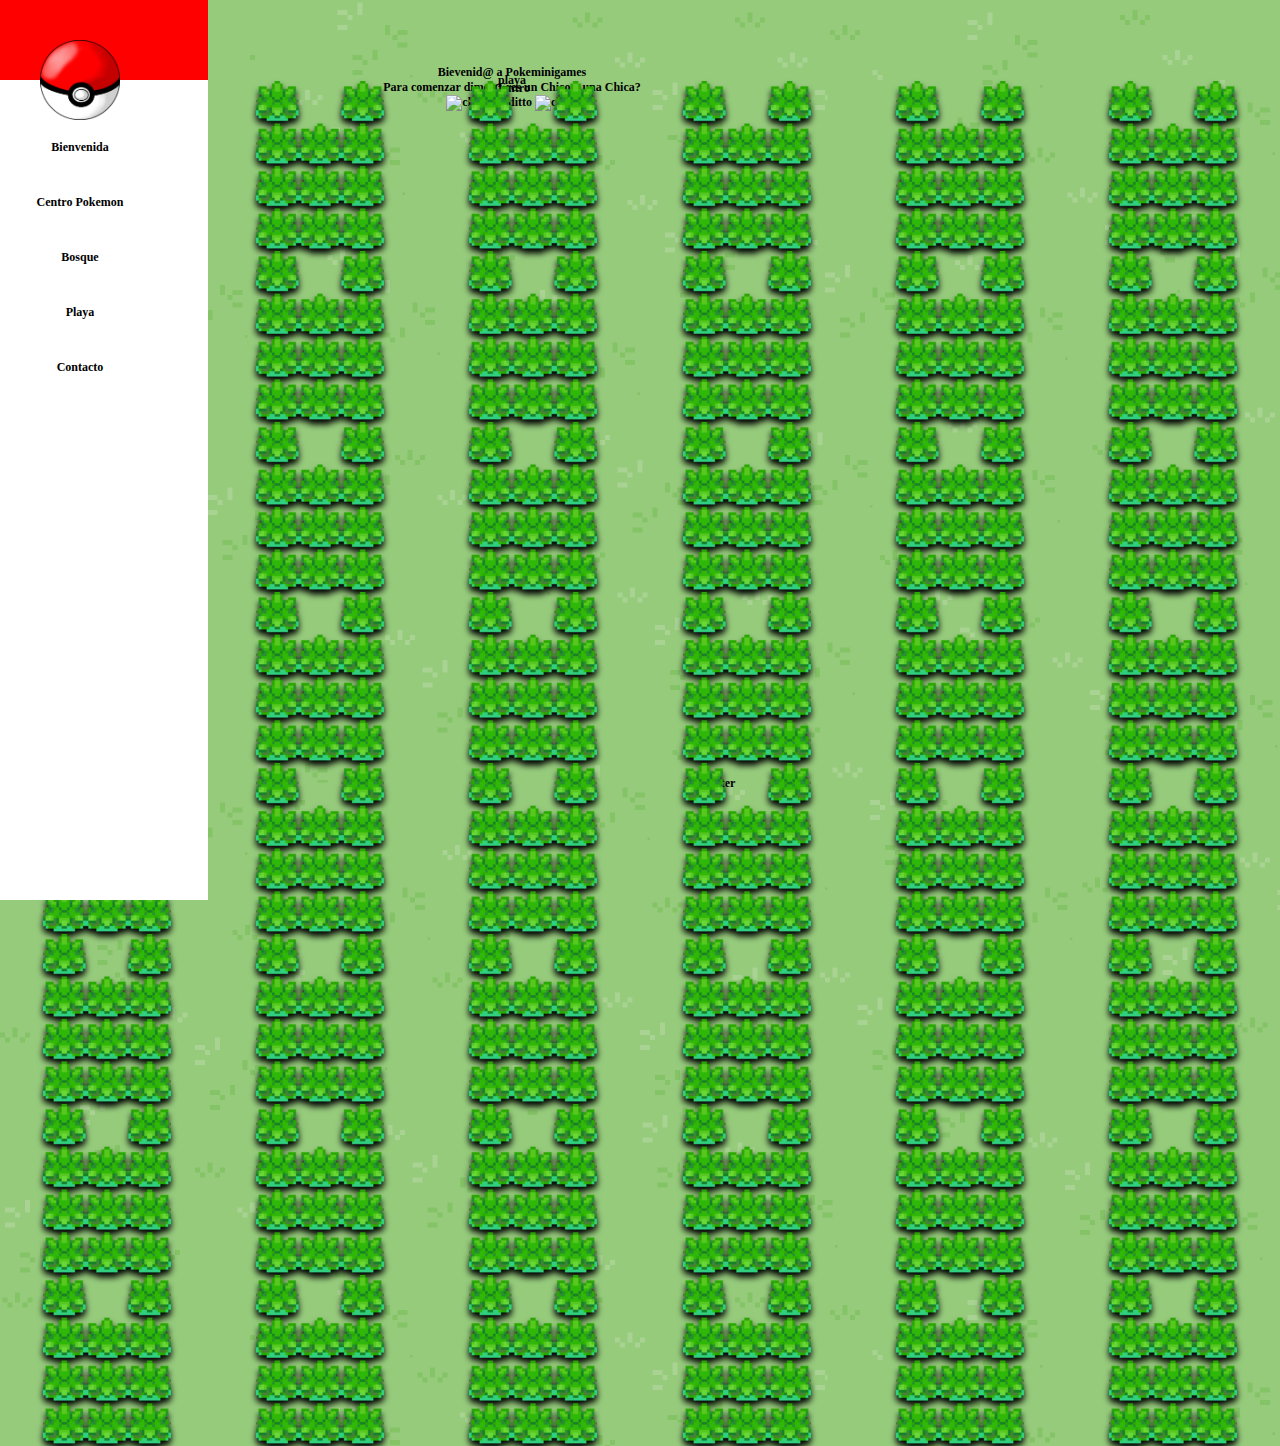
==== index.html @ 9d143e54 "primer avance" ====
<!DOCTYPE html>
<html lang="en">
<head>
    <meta charset="UTF-8">
    <meta name="viewport" content="width=device-width, initial-scale=1.0">
    <title>Document</title>
    <link rel="stylesheet" href="assets/css/styles.css">
</head>
<body>
    <div class="container">

        <nav >
            <img class="sombra" src="assets/imgs/pokeball.png" alt="" >
            <div class="pokeball">
                <button id="pokeball"><img src="assets/imgs/pokeball.png" alt="" ></button>
            </div>
            <div id="menu">
                <ul >
                    <li>Bienvenida</li>
                    <li>Centro Pokemon</li>
                    <li>Bosque</li>
                    <li>Playa</li>
                    <li>Contacto</li>
                </ul>
            </div>
        </nav>
        <main>
            <div class="prof">
                <div>

                    <img src="" alt="">
                    <p>Bievenid@ a Pokeminigames</p>
                    <p>Para comenzar dime ¿Eres un Chico o una Chica?</p>
                </div>
                <div>
                    <img src="" alt="chico">
                    <img src="" alt="ditto">
                    <img src="" alt="chica">
                </div>
            </div>
            <div class="pastos">

                <div class="pasto">
                    <img class="asda" src="assets/imgs/pasto.png" alt="">
                <img class="asda" src="assets/imgs/pasto.png" alt="">
                <img class="asda" src="assets/imgs/pasto.png" alt="">
                <img class="asda" src="assets/imgs/pasto.png" alt="">
                <img class="asda" src="assets/imgs/pasto.png" alt="">
                <img class="asda" src="assets/imgs/pasto.png" alt="">
                <img class="asda" src="assets/imgs/pasto.png" alt="">
                <img class="asda" src="assets/imgs/pasto.png" alt="">
                <img class="asda" src="assets/imgs/pasto.png" alt="">
                <img class="asda" src="assets/imgs/pasto.png" alt="">
                <img class="asda" src="assets/imgs/pasto.png" alt="">
                <img class="asda" src="assets/imgs/pasto.png" alt="">
                <img class="asda" src="assets/imgs/pasto.png" alt="">
                <img class="asda" src="assets/imgs/pasto.png" alt="">
                <img class="asda" src="assets/imgs/pasto.png" alt="">
                <img class="asda" src="assets/imgs/pasto.png" alt="">
                <img class="asda" src="assets/imgs/pasto.png" alt="">
                <img class="asda" src="assets/imgs/pasto.png" alt="">
                <img class="asda" src="assets/imgs/pasto.png" alt="">
                <img class="asda" src="assets/imgs/pasto.png" alt="">
                <img class="asda" src="assets/imgs/pasto.png" alt="">
                <img class="asda" src="assets/imgs/pasto.png" alt="">
                <img class="asda" src="assets/imgs/pasto.png" alt="">
                <img class="asda" src="assets/imgs/pasto.png" alt="">
                <img class="asda" src="assets/imgs/pasto.png" alt="">
                <img class="asda" src="assets/imgs/pasto.png" alt="">
                <img class="asda" src="assets/imgs/pasto.png" alt="">
                <img class="asda" src="assets/imgs/pasto.png" alt="">
                <img class="asda" src="assets/imgs/pasto.png" alt="">
                <img class="asda" src="assets/imgs/pasto.png" alt="">
                <img class="asda" src="assets/imgs/pasto.png" alt="">
                <img class="asda" src="assets/imgs/pasto.png" alt="">
                <img class="asda" src="assets/imgs/pasto.png" alt="">
                <img class="asda" src="assets/imgs/pasto.png" alt="">
                <img class="asda" src="assets/imgs/pasto.png" alt="">
                <img class="asda" src="assets/imgs/pasto.png" alt="">
                <img class="asda" src="assets/imgs/pasto.png" alt="">
                <img class="asda" src="assets/imgs/pasto.png" alt="">
                <img class="asda" src="assets/imgs/pasto.png" alt="">
                <img class="asda" src="assets/imgs/pasto.png" alt="">
                <img class="asda" src="assets/imgs/pasto.png" alt="">
                <img class="asda" src="assets/imgs/pasto.png" alt="">
                <img class="asda" src="assets/imgs/pasto.png" alt="">
                <img class="asda" src="assets/imgs/pasto.png" alt="">
                <img class="asda" src="assets/imgs/pasto.png" alt="">
                <img class="asda" src="assets/imgs/pasto.png" alt="">
                <img class="asda" src="assets/imgs/pasto.png" alt="">
                <img class="asda" src="assets/imgs/pasto.png" alt="">
            </div>
            <div class="pokemon">
                <img class="pikachu" src="assets/imgs/pikachu.png" alt="">
                <img src="" alt="">
                <img src="" alt="">
                <img src="" alt="">
            </div>
        </div>
        <div class="centro">
            <img src="" alt="">
            <img src="" alt="">
            <p>Centro</p>

        </div>
        <div class="playa">
            <p>playa</p>
        </div>
        </main>
        <footer>
            <p>footer</p>
        </footer>
    </div>
        <script >
            document.getElementById("pokeball").addEventListener("click", function () {
                var menu = document.getElementById("menu");
                if (menu.style.display === "none") {
                    menu.style.display = "block";
                } else {
                    menu.style.display = "none";
                }
            });
        </script>
</body>
</html>
---- assets/css/styles.css ----
*{
    margin: 0;
    padding: 0;
}
body{
    background: url(../imgs/pastofondo.png);
    background-size: cover;
    width: 100%;
    height: 100%;
    
}
.container {
    display: grid;
    height: 100vh;
    grid-template-columns: 1fr;
    grid-template-rows: 1fr 4fr 5.8fr 1fr 1fr 1fr;
    grid-template-areas:
        "nav"
        "prof"
        "pasto"
        "centro"
        "playa"
        "footer";
    font-weight: 800;
    font-size: 12px;
    text-align: center;
}
.pokeball{
    position: relative;
    display: flex;
    justify-content: center;
    align-items: start;
    z-index: 3;
    position: absolute;

}
.pokeball button{
    
    background: none;
    border: none;
}
.pokeball img{
    margin-top: 40px;
    width: 80px;

}

nav{
    display: flex;
    flex-direction: column;
    align-items: center;
    text-align: center;
    gap: 10px;
    grid-area: nav;
}
.sombra{
    margin-top: 40px;
    width: 80px;
    filter: drop-shadow(0px 10px 5px );
}
.sombra img{
    opacity: 0%;
}
#menu{
    position: absolute;
    width: 100%;
    background: linear-gradient(#ff0000 0%, #ff0000 80px, #ffff 10px, #ffff 100%);
    height: 100vh;
    z-index: 2;
    
}
    

nav ul{
    display: flex;
    flex-direction: column;
    align-items: center;
    margin-top: 120px;
    list-style: none;
    
}
nav ul li{
    margin:20px 0px ;
}
main{
    display: grid;
    margin-top: 50px;
    justify-content: center;
    align-items: center;
    position: absolute;
}
.prof{
    grid-area: prof;
    
}
.centro{
    grid-area: centro;
}
.playa{
    grid-area: playa;
}
.pokemon{
    position: absolute;
}
.pikachu{
    position: absolute;
    left: 180px;
    top: 250px;
    opacity: 0;
    width: 50px;
    z-index: 4;
    transition: transform .2s;

}
.pikachu:hover{
    opacity: 100%;
    transform: scale(2);
}
.pastos{
    
    grid-area: pasto;
    overflow-y: auto;
    
}
.pasto{
    display: grid;
    grid-template-columns: repeat(3, 1fr);
    justify-content: center;
    align-items: center;
    width: 100vw;
    z-index: 1;
    position: absolute;

}
.pasto img{
    width: 128px;
    filter:drop-shadow(0px 5px 3px) ;
}
.pasto img:hover{
    animation: shake 0.5s;
    animation-iteration-count: infinite;
}
@keyframes shake {
    0% { transform: translate(1px, 1px) rotate(0deg); }
    10% { transform: translate(-1px, -2px) rotate(-1deg); }
    20% { transform: translate(-3px, 0px) rotate(1deg); }
    30% { transform: translate(3px, 2px) rotate(0deg); }
    40% { transform: translate(1px, -1px) rotate(1deg); }
    50% { transform: translate(-1px, 2px) rotate(-1deg); }
    60% { transform: translate(-3px, 1px) rotate(0deg); }
    70% { transform: translate(3px, 1px) rotate(-1deg); }
    80% { transform: translate(-1px, -1px) rotate(1deg); }
    90% { transform: translate(1px, 2px) rotate(0deg); }
    100% { transform: translate(1px, -2px) rotate(-1deg); }
  }
footer{
    grid-area: footer;
}

@media  screen and (min-width: 567px){
    .container{
        display: grid;
        grid-template-columns: 0.5fr 1.5fr 1fr 1fr;
        grid-template-rows: 2fr 1fr 1fr 1fr 0.8fr;
        grid-template-areas: 
        "nav prof prof prof"
        "nav pasto pasto pasto"
        "nav centro centro centro"
        "nav playa playa playa"
        "nav footer footer footer"
        ;
    }

    .pokeball{
        position: relative;
        display: flex;
        justify-content: center;
        align-items: start;
        z-index: 3;
        position: absolute;
        grid-area: nav;
    }
    .pokeball button{
        
        background: none;
        border: none;
    }
    .pokeball img{
        margin-top: 40px;
        width: 80px;
    
    }
    
    nav{
        display: flex;
        flex-direction: column;
        align-items: center;
        text-align: center;
        gap: 10px;
    
    }
    .sombra{
        margin-top: 40px;
        width: 80px;
        filter: drop-shadow(0px 10px 5px );
    }
    .sombra img{
        opacity: 0%;
    }
    #menu{
        
        position: absolute;
        width: 100%;
        background: linear-gradient(#ff0000 0%, #ff0000 80px, #ffff 10px, #ffff 100%);
        height: 100vh;
        z-index: 2;
        width: 20vw;
        grid-area: nav;

    }
    
    
    main{
        
    }
    .pastos{
        
        display: flex;
        grid-area: pasto;
        width: 80vw;
        

    }
    .pasto{
        display: grid;
        grid-template-columns: repeat(6, 1fr);
        justify-items: center;
        align-content: center;
        gap: 0px;
        
    }




}
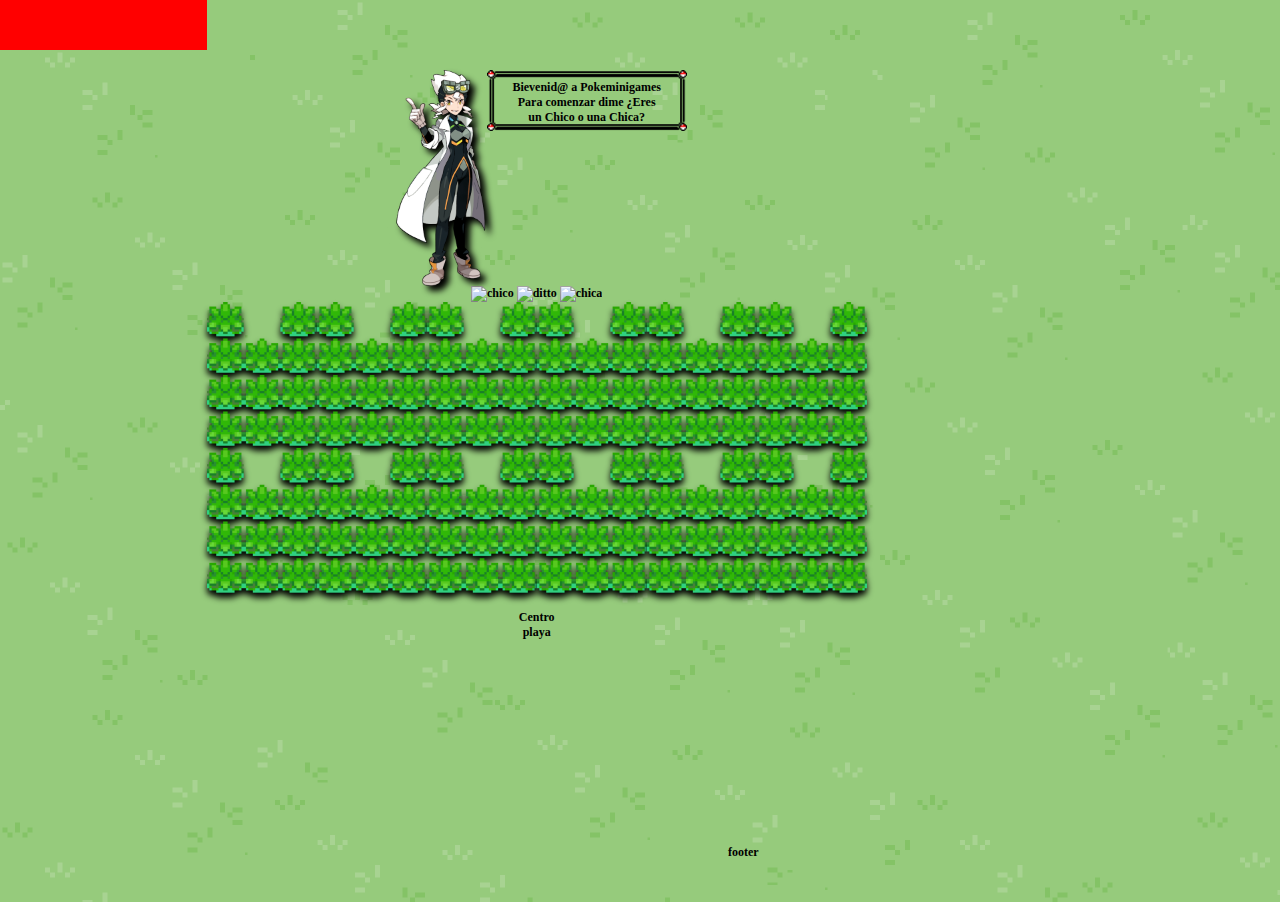
==== commit d3b664d5: "avance 13/09" ====
--- a/index.html
+++ b/index.html
@@ -10,9 +10,8 @@
     <div class="container">
 
         <nav >
-            <img class="sombra" src="assets/imgs/pokeball.png" alt="" >
             <div class="pokeball">
-                <button id="pokeball"><img src="assets/imgs/pokeball.png" alt="" ></button>
+                <button id="pokeball"></button>
             </div>
             <div id="menu">
                 <ul >
@@ -25,12 +24,14 @@
             </div>
         </nav>
         <main>
-            <div class="prof">
-                <div>
-
-                    <img src="" alt="">
-                    <p>Bievenid@ a Pokeminigames</p>
-                    <p>Para comenzar dime ¿Eres un Chico o una Chica?</p>
+            <div class="bienvenida">
+                <div class="prof">
+                    <img src="assets/imgs/profesor.png   " alt="">
+                    <div class="prof-text">
+                        <img src="assets/imgs/texto.png" alt="">
+                        <p>Bievenid@ a Pokeminigames
+                       Para comenzar dime ¿Eres un Chico o una Chica?</p>
+                    </div>
                 </div>
                 <div>
                     <img src="" alt="chico">
@@ -38,74 +39,37 @@
                     <img src="" alt="chica">
                 </div>
             </div>
-            <div class="pastos">
-
+            <div class="bosque">
                 <div class="pasto">
-                    <img class="asda" src="assets/imgs/pasto.png" alt="">
-                <img class="asda" src="assets/imgs/pasto.png" alt="">
-                <img class="asda" src="assets/imgs/pasto.png" alt="">
-                <img class="asda" src="assets/imgs/pasto.png" alt="">
-                <img class="asda" src="assets/imgs/pasto.png" alt="">
-                <img class="asda" src="assets/imgs/pasto.png" alt="">
-                <img class="asda" src="assets/imgs/pasto.png" alt="">
-                <img class="asda" src="assets/imgs/pasto.png" alt="">
-                <img class="asda" src="assets/imgs/pasto.png" alt="">
-                <img class="asda" src="assets/imgs/pasto.png" alt="">
-                <img class="asda" src="assets/imgs/pasto.png" alt="">
-                <img class="asda" src="assets/imgs/pasto.png" alt="">
-                <img class="asda" src="assets/imgs/pasto.png" alt="">
-                <img class="asda" src="assets/imgs/pasto.png" alt="">
-                <img class="asda" src="assets/imgs/pasto.png" alt="">
-                <img class="asda" src="assets/imgs/pasto.png" alt="">
-                <img class="asda" src="assets/imgs/pasto.png" alt="">
-                <img class="asda" src="assets/imgs/pasto.png" alt="">
-                <img class="asda" src="assets/imgs/pasto.png" alt="">
-                <img class="asda" src="assets/imgs/pasto.png" alt="">
-                <img class="asda" src="assets/imgs/pasto.png" alt="">
-                <img class="asda" src="assets/imgs/pasto.png" alt="">
-                <img class="asda" src="assets/imgs/pasto.png" alt="">
-                <img class="asda" src="assets/imgs/pasto.png" alt="">
-                <img class="asda" src="assets/imgs/pasto.png" alt="">
-                <img class="asda" src="assets/imgs/pasto.png" alt="">
-                <img class="asda" src="assets/imgs/pasto.png" alt="">
-                <img class="asda" src="assets/imgs/pasto.png" alt="">
-                <img class="asda" src="assets/imgs/pasto.png" alt="">
-                <img class="asda" src="assets/imgs/pasto.png" alt="">
-                <img class="asda" src="assets/imgs/pasto.png" alt="">
-                <img class="asda" src="assets/imgs/pasto.png" alt="">
-                <img class="asda" src="assets/imgs/pasto.png" alt="">
-                <img class="asda" src="assets/imgs/pasto.png" alt="">
-                <img class="asda" src="assets/imgs/pasto.png" alt="">
-                <img class="asda" src="assets/imgs/pasto.png" alt="">
-                <img class="asda" src="assets/imgs/pasto.png" alt="">
-                <img class="asda" src="assets/imgs/pasto.png" alt="">
-                <img class="asda" src="assets/imgs/pasto.png" alt="">
-                <img class="asda" src="assets/imgs/pasto.png" alt="">
-                <img class="asda" src="assets/imgs/pasto.png" alt="">
-                <img class="asda" src="assets/imgs/pasto.png" alt="">
-                <img class="asda" src="assets/imgs/pasto.png" alt="">
-                <img class="asda" src="assets/imgs/pasto.png" alt="">
-                <img class="asda" src="assets/imgs/pasto.png" alt="">
-                <img class="asda" src="assets/imgs/pasto.png" alt="">
-                <img class="asda" src="assets/imgs/pasto.png" alt="">
-                <img class="asda" src="assets/imgs/pasto.png" alt="">
+                    <img  src="assets/imgs/pasto.png" alt="">
+                    <img  src="assets/imgs/pasto.png" alt="">
+                    <img  src="assets/imgs/pasto.png" alt="">
+                    <img  src="assets/imgs/pasto.png" alt="">
+                    <img  src="assets/imgs/pasto.png" alt="">
+                    <img  src="assets/imgs/pasto.png" alt="">
+                    <img  src="assets/imgs/pasto.png" alt="">
+                    <img  src="assets/imgs/pasto.png" alt="">
+                    <img  src="assets/imgs/pasto.png" alt="">
+                    <img  src="assets/imgs/pasto.png" alt="">
+                    <img  src="assets/imgs/pasto.png" alt="">
+                    <img  src="assets/imgs/pasto.png" alt="">
             </div>
-            <div class="pokemon">
-                <img class="pikachu" src="assets/imgs/pikachu.png" alt="">
+                <div class="pokemon">
+                    <img class="pikachu" src="assets/imgs/pikachu.png" alt="">
+                    <img src="" alt="">
+                    <img src="" alt="">
+                    <img src="" alt="">
+                </div>
+            </div>
+            <div class="centro">
                 <img src="" alt="">
                 <img src="" alt="">
-                <img src="" alt="">
+                <p>Centro</p>
+
             </div>
-        </div>
-        <div class="centro">
-            <img src="" alt="">
-            <img src="" alt="">
-            <p>Centro</p>
-
-        </div>
-        <div class="playa">
-            <p>playa</p>
-        </div>
+            <div class="playa">
+                <p>playa</p>
+            </div>
         </main>
         <footer>
             <p>footer</p>
--- a/assets/css/styles.css
+++ b/assets/css/styles.css
@@ -13,31 +13,45 @@
     display: grid;
     height: 100vh;
     grid-template-columns: 1fr;
-    grid-template-rows: 1fr 4fr 5.8fr 1fr 1fr 1fr;
+    grid-template-rows: 1fr 3fr 1fr 1fr 1fr 1fr;
     grid-template-areas:
-        "nav"
-        "prof"
-        "pasto"
-        "centro"
-        "playa"
-        "footer";
+    "nav"
+    "prof"
+    "pasto"
+    "centro"
+    "playa"
+    "footer";
     font-weight: 800;
     font-size: 12px;
     text-align: center;
 }
+nav{
+    display: flex;
+    flex-direction: column;
+    align-items: center;
+    text-align: center;
+    gap: 10px;
+    grid-area: nav;
+    position: relative;
+}
 .pokeball{
     position: relative;
     display: flex;
     justify-content: center;
     align-items: start;
-    z-index: 3;
-    position: absolute;
+    z-index: 4;
+    background: #ff0000;
+    height: 50px;
+    width: 100%;
 
 }
 .pokeball button{
-    
-    background: none;
-    border: none;
+    position: absolute;
+    top: 10px;
+    height: 80px;
+    width: 80px;
+    border-radius: 50%;
+    border: solid 5px #000;
 }
 .pokeball img{
     margin-top: 40px;
@@ -45,29 +59,14 @@
 
 }
 
-nav{
-    display: flex;
-    flex-direction: column;
-    align-items: center;
-    text-align: center;
-    gap: 10px;
-    grid-area: nav;
-}
-.sombra{
-    margin-top: 40px;
-    width: 80px;
-    filter: drop-shadow(0px 10px 5px );
-}
-.sombra img{
-    opacity: 0%;
-}
+
 #menu{
     position: absolute;
     width: 100%;
-    background: linear-gradient(#ff0000 0%, #ff0000 80px, #ffff 10px, #ffff 100%);
+    background: #ffff;
     height: 100vh;
     z-index: 2;
-    
+    display: none;
 }
     
 
@@ -82,28 +81,62 @@
 nav ul li{
     margin:20px 0px ;
 }
+
 main{
-    display: grid;
-    margin-top: 50px;
-    justify-content: center;
-    align-items: center;
-    position: absolute;
+    display: flex;
+    flex-direction: column;
+    margin-top: 70px;
+    justify-content: center;
+    align-items: center;
+    position: relative;
+
+    
 }
 .prof{
+    display: flex;
+    flex-direction: row;
     grid-area: prof;
-    
+    position: relative;
+    z-index: 1;
+    width: 100%;
+}
+.prof img{
+    width: 100px;
+    filter: drop-shadow(5px 5px 3px);
+
+    
+}
+.prof-text {
+    width: 200px;
+    height: 61px;
+
+}
+.prof-text img{
+    width: 200px;
+    height: 61px;
+    filter: drop-shadow(0 0 0);
+}
+.prof-text p{
+    position: absolute;
+    width: 150px;
+    top: 10px;
+    left: 125px;
+    justify-content: center;
+    align-items: center;
 }
 .centro{
     grid-area: centro;
+    position: relative;
 }
 .playa{
     grid-area: playa;
+    position: relative;
 }
 .pokemon{
     position: absolute;
 }
 .pikachu{
-    position: absolute;
+    position: relative;
     left: 180px;
     top: 250px;
     opacity: 0;
@@ -116,24 +149,27 @@
     opacity: 100%;
     transform: scale(2);
 }
-.pastos{
-    
+.bosque{
+    display: block;
     grid-area: pasto;
-    overflow-y: auto;
-    
+    position: relative;
+    justify-content: center;
 }
 .pasto{
     display: grid;
-    grid-template-columns: repeat(3, 1fr);
-    justify-content: center;
-    align-items: center;
-    width: 100vw;
+    grid-template-columns: 1fr 1fr 1fr;
+    justify-items: center;
     z-index: 1;
-    position: absolute;
-
-}
+    position: relative;
+    left: 0;
+    
+
+
+}
+
+
 .pasto img{
-    width: 128px;
+    width: 110px;
     filter:drop-shadow(0px 5px 3px) ;
 }
 .pasto img:hover{
@@ -160,7 +196,7 @@
 @media  screen and (min-width: 567px){
     .container{
         display: grid;
-        grid-template-columns: 0.5fr 1.5fr 1fr 1fr;
+        grid-template-columns: 1fr 1.5fr 1fr 1fr;
         grid-template-rows: 2fr 1fr 1fr 1fr 0.8fr;
         grid-template-areas: 
         "nav prof prof prof"
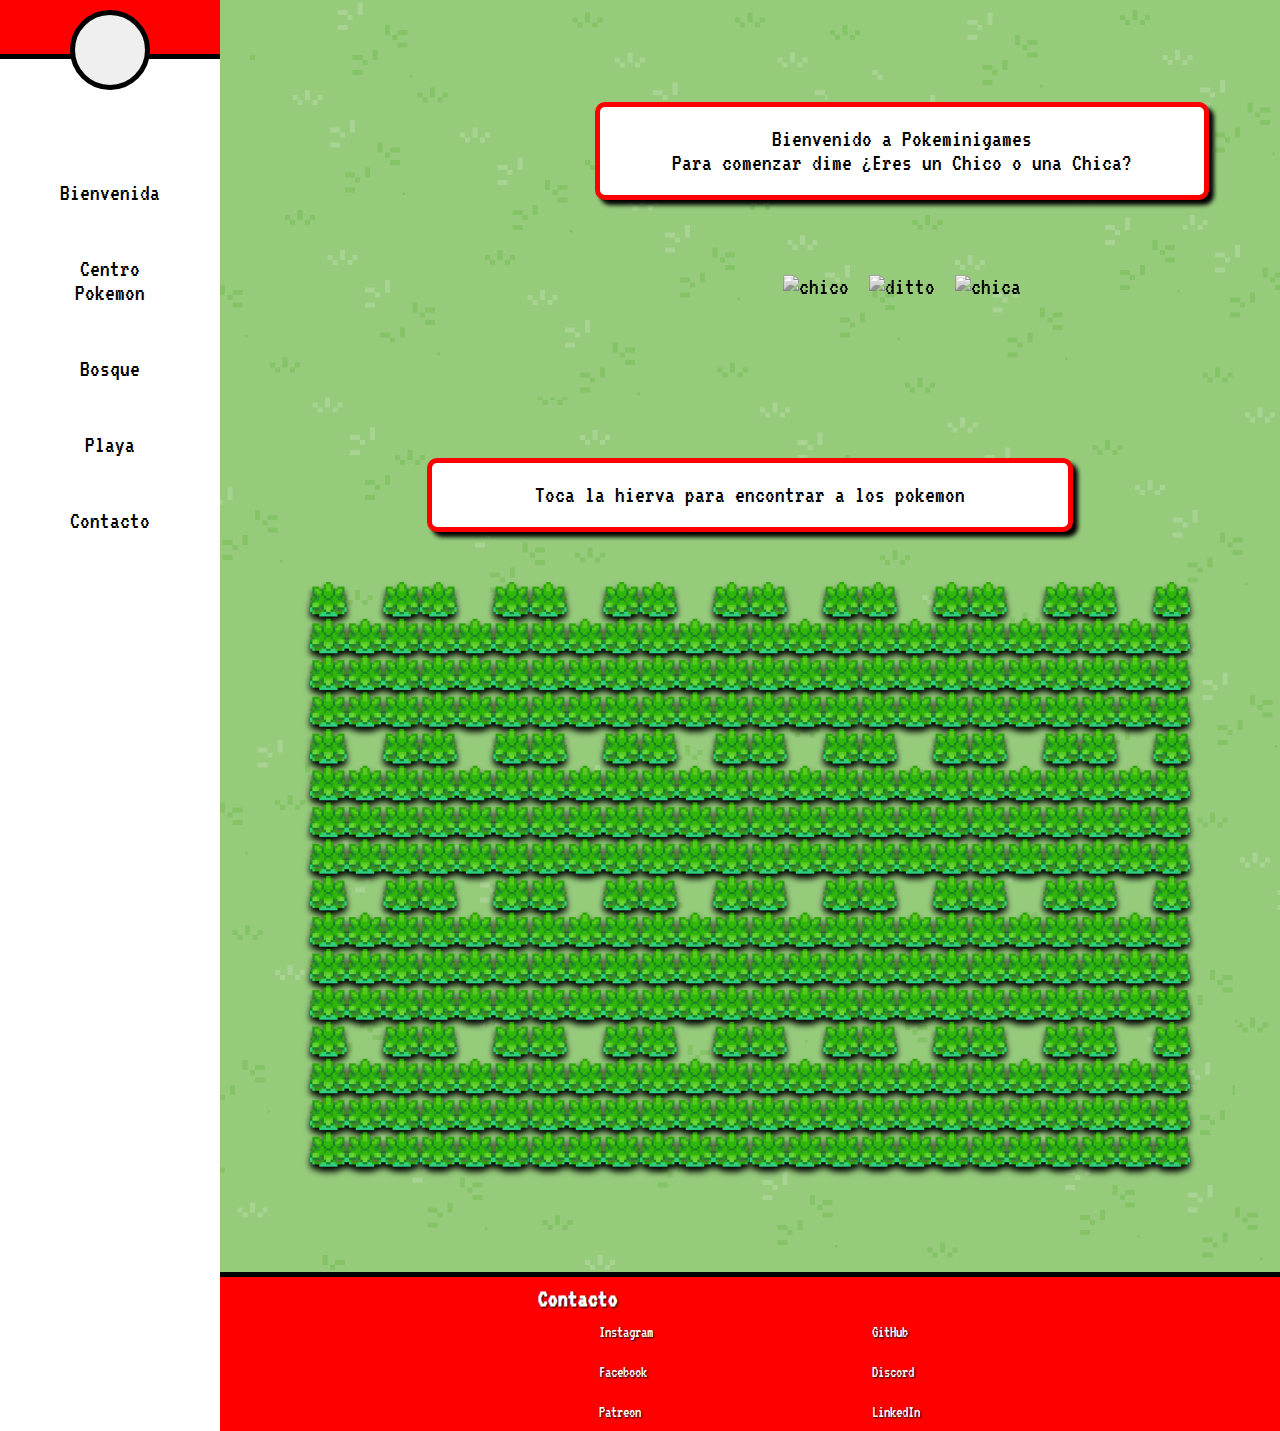
==== commit f69362ab: "adición 404" ====
--- a/index.html
+++ b/index.html
@@ -3,43 +3,84 @@
 <head>
     <meta charset="UTF-8">
     <meta name="viewport" content="width=device-width, initial-scale=1.0">
-    <title>Document</title>
+    <title>Pokeminigames</title>
     <link rel="stylesheet" href="assets/css/styles.css">
+    <link rel="preconnect" href="https://fonts.googleapis.com">
+    <link rel="preconnect" href="https://fonts.gstatic.com" crossorigin>
+    <link href="https://fonts.googleapis.com/css2?family=VT323&display=swap" rel="stylesheet">
 </head>
 <body>
     <div class="container">
-
-        <nav >
-            <div class="pokeball">
-                <button id="pokeball"></button>
-            </div>
-            <div id="menu">
-                <ul >
-                    <li>Bienvenida</li>
-                    <li>Centro Pokemon</li>
-                    <li>Bosque</li>
-                    <li>Playa</li>
-                    <li>Contacto</li>
+        <nav>
+            <div class="pokeball"></div>
+            <button class="button" id="pokeball"><p>Pulsame</p></button>
+            <div class="menu"  >
+                <ul class="ul" >
+                    <li class="li"><a href="#bienvenida">Bienvenida</a></li>
+                    <li class="li"><a target="_blank" href="404.html">Centro Pokemon</a></li>
+                    <li class="li"><a href="#bosque">Bosque</a></li>
+                    <li class="li"><a target="_blank" href="404.html">Playa</a></li>
+                    <li class="li"><a href="#contacto">Contacto</a></li>
                 </ul>
             </div>
         </nav>
-        <main>
-            <div class="bienvenida">
+        <main class="main">
+            <div class="bienvenida" id="bienvenida">
+                
                 <div class="prof">
-                    <img src="assets/imgs/profesor.png   " alt="">
+                    <img src="assets/imgs/profesor_Elm.png   " alt="">
+                </div>
+                <div class="pregunta">
                     <div class="prof-text">
-                        <img src="assets/imgs/texto.png" alt="">
-                        <p>Bievenid@ a Pokeminigames
-                       Para comenzar dime ¿Eres un Chico o una Chica?</p>
+                        <p>Bienvenido a Pokeminigames <br>
+                        Para comenzar dime ¿Eres un Chico o una Chica?</p>
+                        
+                    </div>
+                    <div class="genero">
+                    <img src="assets/imgs/Eco.png" alt="chico">
+                    <img src="assets/imgs/ditto.png" alt="ditto">
+                    <img src="assets/imgs/Lira.png" alt="chica">
                     </div>
                 </div>
-                <div>
-                    <img src="" alt="chico">
-                    <img src="" alt="ditto">
-                    <img src="" alt="chica">
+            </div>
+            <div class="bosque" id="bosque">
+                <div class="bosque-text">
+                    <p>Toca la hierva para encontrar a los pokemon <br>
+                    </p>
                 </div>
-            </div>
-            <div class="bosque">
+                <div class="pokemon">
+                    <div class="mediaq-view"></div>
+                    <div></div>
+                    <img class="pikachu" src="https://img.pokemondb.net/sprites/platinum/normal/pikachu.png" alt="Pikachu">
+                    <div class="mediaq-view"></div>
+                    <div class="mediaq-view"></div>
+                    <div class="mediaq-view"></div>
+                    <div class="mediaq-view"></div>
+                    <div class="mediaq-view"></div>
+                    <div class="mediaq-view"></div>
+                    <div></div>
+                    <div class="mediaq-view"></div>
+                    <div class="mediaq-view"></div>
+                    <img class="pikachu" src="https://img.pokemondb.net/sprites/platinum/normal/pidgeot.png"  alt="Pidgeot">
+                    <div class="mediaq-view"></div>
+                    <div></div>
+                    <div class="mediaq-view"></div>
+                    <div class="mediaq-view"></div>
+                    <img class="pikachu" src="https://img.pokemondb.net/sprites/heartgold-soulsilver/normal/bidoof-f.png" alt="Bidoof">
+                    <div></div>
+                    <div class="mediaq-view"></div>
+                    <div class="mediaq-view"></div>
+                    <div class="mediaq-view"></div>
+                    <div class="mediaq-view"></div>
+                    <img class="pikachu" src="https://img.pokemondb.net/sprites/heartgold-soulsilver/normal/piplup.png" alt="Piplup">
+                    <div></div>
+                    <div></div>
+                    <div></div>
+                    <div class="mediaq-view"></div>
+                    <div class="mediaq-view"></div>
+                    <img class="pikachu" src="https://img.pokemondb.net/sprites/heartgold-soulsilver/normal/gastly.png" alt="Gastly">
+                    <div class="mediaq-view"></div>
+                </div>
                 <div class="pasto">
                     <img  src="assets/imgs/pasto.png" alt="">
                     <img  src="assets/imgs/pasto.png" alt="">
@@ -53,15 +94,29 @@
                     <img  src="assets/imgs/pasto.png" alt="">
                     <img  src="assets/imgs/pasto.png" alt="">
                     <img  src="assets/imgs/pasto.png" alt="">
-            </div>
-                <div class="pokemon">
-                    <img class="pikachu" src="assets/imgs/pikachu.png" alt="">
-                    <img src="" alt="">
-                    <img src="" alt="">
-                    <img src="" alt="">
+                    <img  src="assets/imgs/pasto.png" alt="">
+                    <img  src="assets/imgs/pasto.png" alt="">
+                    <img  src="assets/imgs/pasto.png" alt="">
+                    <img  src="assets/imgs/pasto.png" alt="">
+                    <img  src="assets/imgs/pasto.png" alt="">
+                    <img  src="assets/imgs/pasto.png" alt="">
+                    <img  src="assets/imgs/pasto.png" alt="">
+                    <img  src="assets/imgs/pasto.png" alt="">
+                    <img  src="assets/imgs/pasto.png" alt="">
+                    <img  src="assets/imgs/pasto.png" alt="">
+                    <img  src="assets/imgs/pasto.png" alt="">
+                    <img  src="assets/imgs/pasto.png" alt="">
+                    <img  src="assets/imgs/pasto.png" alt="">
+                    <img  src="assets/imgs/pasto.png" alt="">
+                    <img  src="assets/imgs/pasto.png" alt="">
+                    <img  src="assets/imgs/pasto.png" alt="">
+                    <img  src="assets/imgs/pasto.png" alt="">
+                    <img  src="assets/imgs/pasto.png" alt="">
+                    <img  src="assets/imgs/pasto.png" alt="">
+                    <img  src="assets/imgs/pasto.png" alt="">
                 </div>
             </div>
-            <div class="centro">
+            <!-- <div class="centro">
                 <img src="" alt="">
                 <img src="" alt="">
                 <p>Centro</p>
@@ -69,21 +124,25 @@
             </div>
             <div class="playa">
                 <p>playa</p>
+            </div> -->
+        </main>
+        <footer id="contacto">
+            <div class="footer">
+
+                <h4>Contacto</h4>
+                <ul>
+                    <a target="_blank" href="404.html"><li><i class="fa-brands fa-instagram"></i> Instagram</li></a>
+                    <a target="_blank" href="404.html"><li><i class="fa-brands fa-facebook"></i> Facebook</li></a>
+                    <a target="_blank" href="404.html"><li><i class="fa-brands fa-patreon"></i> Patreon</li></a>
+                    <a target="_blank" href="https://github.com/Cheskalala"><li><i class="fa-brands fa-github-alt"></i></i> GitHub</li></a>
+                    <a target="_blank" href="404.html"><li><i class="fa-brands fa-discord"></i> Discord</li></a>
+                    <a target="_blank" href="404.html"><li><i class="fa-brands fa-linkedin"></i> LinkedIn</li></a>
+                </ul>
             </div>
-        </main>
-        <footer>
-            <p>footer</p>
+                
         </footer>
     </div>
-        <script >
-            document.getElementById("pokeball").addEventListener("click", function () {
-                var menu = document.getElementById("menu");
-                if (menu.style.display === "none") {
-                    menu.style.display = "block";
-                } else {
-                    menu.style.display = "none";
-                }
-            });
-        </script>
+    <script src="https://kit.fontawesome.com/f946763ad1.js" crossorigin="anonymous"></script>
+    <script src="assets/scritps/scripts.js"></script>
 </body>
 </html>--- a/assets/css/styles.css
+++ b/assets/css/styles.css
@@ -5,15 +5,13 @@
 body{
     background: url(../imgs/pastofondo.png);
     background-size: cover;
-    width: 100%;
-    height: 100%;
-    
+    font-family: 'VT323', monospace;
 }
 .container {
     display: grid;
     height: 100vh;
     grid-template-columns: 1fr;
-    grid-template-rows: 1fr 3fr 1fr 1fr 1fr 1fr;
+    grid-template-rows: 1fr 1fr 1fr 1fr 1fr 1fr;
     grid-template-areas:
     "nav"
     "prof"
@@ -21,150 +19,206 @@
     "centro"
     "playa"
     "footer";
-    font-weight: 800;
-    font-size: 12px;
-    text-align: center;
+    
+    font-size: 24px;
+}
+.container a{
+    text-decoration: none;
+    
+    
 }
 nav{
     display: flex;
     flex-direction: column;
     align-items: center;
     text-align: center;
-    gap: 10px;
     grid-area: nav;
-    position: relative;
+    width: 100%;
+    height: 100%;
+    
 }
 .pokeball{
     position: relative;
-    display: flex;
-    justify-content: center;
-    align-items: start;
-    z-index: 4;
     background: #ff0000;
-    height: 50px;
-    width: 100%;
-
-}
-.pokeball button{
+    border-bottom: solid 5px #000;
+    height: 3.5rem;
+    z-index: 3;
+    width: 100%;
+
+}
+.button{
     position: absolute;
     top: 10px;
     height: 80px;
     width: 80px;
     border-radius: 50%;
     border: solid 5px #000;
-}
-.pokeball img{
-    margin-top: 40px;
-    width: 80px;
-
-}
-
-
-#menu{
-    position: absolute;
+    z-index: 10;
+}
+.button p{
+    font-family: 'VT323', monospace;
+    font-size: 18px;
+
+}
+
+.menu{
+    position: relative;
     width: 100%;
     background: #ffff;
-    height: 100vh;
+    z-index: 3;
+    height: 0;
+    overflow: hidden;
+    transition: all .5s ease;
+}
+
+.activo{
+    height: 50vh;
+
+}
+
+.menu ul{
+    display: flex;
+    flex-direction: column;
+    align-items: center;
+    margin-top: 2rem;
+    list-style: none;
+    position: relative;
+    z-index: 6;
+    
+}
+.menu li{
+    margin:1rem 0px ;
+    
+}
+.menu a{
+    color: #000;
+}
+
+main{
+    display: flex;
+    flex-direction: column;
+    position: relative;
+    margin-top: 4rem;
     z-index: 2;
-    display: none;
-}
-    
-
-nav ul{
+    text-align: center;
+}
+.bienvenida{
+    display: block;
+    flex-direction: column;
+    grid-area: prof;
+    margin-bottom: 5%;
+    position: static;
+    z-index: 1;
+}
+.prof{
+
+    width: 100%;
+}
+.prof img{
+    width: 140px;
+    filter: drop-shadow(5px 5px 3px);
+    transform: rotateY(180deg);
+
+}
+.pregunta{
     display: flex;
     flex-direction: column;
     align-items: center;
-    margin-top: 120px;
-    list-style: none;
-    
-}
-nav ul li{
-    margin:20px 0px ;
-}
-
-main{
-    display: flex;
-    flex-direction: column;
-    margin-top: 70px;
+}
+.prof-text {
+    width: 80%;
+    margin-top: 5%;
+    background: #ffffff;
+    color: #000000;
+    padding: 20px 0px;
+    border-radius: 10px;
+    border: solid 5px #ff0000;
+    box-shadow: 5px 5px 4px;
+}
+
+.genero{
+    display: flex;
+    gap: 20px;
+    align-items: end;
+    margin-top: 10%;
+}
+.genero img{
+    height: 100%;
+    max-width: 100px;
+    filter: grayscale( );
+    transition: transform .2s;
+}
+.genero img:hover{
+    filter: grayscale(0);
+    filter:drop-shadow(5px 5px 4px)  ;
+    transform: scale(2);
+
+}
+.bosque{
+    position: relative;
+    display: flex;
+    flex-direction: column;
+    grid-area: pasto;
+    grid-row: 3;
     justify-content: center;
     align-items: center;
-    position: relative;
-
-    
-}
-.prof{
-    display: flex;
-    flex-direction: row;
-    grid-area: prof;
-    position: relative;
-    z-index: 1;
-    width: 100%;
-}
-.prof img{
-    width: 100px;
-    filter: drop-shadow(5px 5px 3px);
-
-    
-}
-.prof-text {
-    width: 200px;
-    height: 61px;
-
-}
-.prof-text img{
-    width: 200px;
-    height: 61px;
-    filter: drop-shadow(0 0 0);
-}
-.prof-text p{
-    position: absolute;
-    width: 150px;
-    top: 10px;
-    left: 125px;
-    justify-content: center;
-    align-items: center;
-}
-.centro{
-    grid-area: centro;
-    position: relative;
-}
-.playa{
-    grid-area: playa;
-    position: relative;
-}
-.pokemon{
-    position: absolute;
-}
-.pikachu{
-    position: relative;
-    left: 180px;
-    top: 250px;
-    opacity: 0;
-    width: 50px;
-    z-index: 4;
-    transition: transform .2s;
-
-}
-.pikachu:hover{
-    opacity: 100%;
-    transform: scale(2);
-}
-.bosque{
-    display: block;
-    grid-area: pasto;
-    position: relative;
-    justify-content: center;
-}
+    margin-bottom: 10%;
+}
+.bosque-text{
+    width: 80%;
+    margin: 25% 0;
+    background: #ffffff;
+    color: #000000;
+    padding: 20px 0px;
+    border-radius: 10px;
+    border: solid 5px #ff0000;
+    box-shadow: 5px 5px 4px;
+
+}
+.bosque-pokemon{
+    width: 100%;
+    margin: 10% 0;
+    background: #ffffff;
+    color: #000000;
+    padding: 20px 0px;
+    border-radius: 10px;
+    border: solid 5px #ff0000;
+    box-shadow: 5px 5px 4px;
+    display: none;
+}
+
+
 .pasto{
     display: grid;
     grid-template-columns: 1fr 1fr 1fr;
     justify-items: center;
-    z-index: 1;
-    position: relative;
     left: 0;
-    
-
-
+}
+.pasto img:not(:nth-child(-n+12)){
+    display: none;
+}
+.pokemon{
+position: absolute;
+display: grid;
+grid-template-columns: repeat(3,1fr);
+grid-template-rows: repeat(4,1fr);
+width: calc(110*3px);
+height: calc(146.667*4px);
+top: 28.5%;
+justify-items: center;
+align-items: center;
+
+}
+.pikachu{
+
+    opacity: 0;
+    z-index: 4;
+    transition: transform .2s;
+
+}
+.pikachu:hover{
+    opacity: 100%;
+    transform: scale(2);
 }
 
 
@@ -188,95 +242,216 @@
     80% { transform: translate(-1px, -1px) rotate(1deg); }
     90% { transform: translate(1px, 2px) rotate(0deg); }
     100% { transform: translate(1px, -2px) rotate(-1deg); }
-  }
+}
+.centro{
+    grid-area: centro;
+
+}
+.playa{
+    grid-area: playa;
+
+}
+.footer{
+    display: flex;
+    flex-direction: column;
+    background: #ff0000;
+    border-top: solid 5px #000000;
+    grid-area: footer;
+
+    color: #ffffff;
+    text-shadow: 1px 1px 2px rgb(0, 0, 0);
+    width: 100%;
+}
+.footer h4{
+    position: relative;
+    left: 20px;
+    font-size: 24px;
+    margin-top: 5px;
+}
+.footer ul{
+    position: relative;
+    left: 30px;
+    list-style: none;
+    column-count: 2;
+    font-size: 16px;
+    height: 100%;
+
+}
+.footer ul li{
+    text-align: start;
+    padding: 10px;
+    margin-left: 20%;
+    color: #ffffff;
+
+}
+.footer i{
+    font-size: 20px;
+    text-shadow: 1px 1px 2px rgb(0, 0, 0) ;
+}
+
 footer{
-    grid-area: footer;
-}
-
-@media  screen and (min-width: 567px){
+    width: 100%;
+}
+.mediaq-view{
+    display: none;
+}
+
+
+
+@media  screen and (min-width: 1023px){
     .container{
         display: grid;
-        grid-template-columns: 1fr 1.5fr 1fr 1fr;
-        grid-template-rows: 2fr 1fr 1fr 1fr 0.8fr;
-        grid-template-areas: 
-        "nav prof prof prof"
-        "nav pasto pasto pasto"
-        "nav centro centro centro"
-        "nav playa playa playa"
-        "nav footer footer footer"
+        grid-template-columns: 0.2fr 1fr ;
+        grid-template-rows: 1fr 1fr 1fr;
+        grid-template-areas:
+        "nav prof  "
+        "nav pasto  "
+        "footer footer "
         ;
+        height: 100vh;
     }
 
     .pokeball{
         position: relative;
         display: flex;
         justify-content: center;
-        align-items: start;
         z-index: 3;
-        position: absolute;
-        grid-area: nav;
+        
     }
     .pokeball button{
+        position: relative;
+        top: 25px;
+        height: 60px;
+        width: 60px;
+    }
+    .button p{
+    display: none;
+    
+    }
+    
+
+    .menu{
+        display: block;
+        transition: none;
+        justify-content: center;
+        width: 100%;
+        background: #ffff ;
+        height: 100%;
+        z-index: 2;
         
-        background: none;
-        border: none;
-    }
-    .pokeball img{
-        margin-top: 40px;
-        width: 80px;
-    
-    }
-    
-    nav{
+    }
+
+    .menu ul{
+        margin:0 60px;
+        margin-top: 6rem;
+    }
+    .menu li{
+
+    }
+    .menu li {
+        width: 100%;
+        padding: 10px 0;
+        border-radius: 15px;
+    }
+    .menu li:hover{
+        background: #ff0000;
+    }
+    .menu li a:hover{
+        color: #ffffff;
+    }
+    .bienvenida{
+        position: relative;
+        display: grid;
+        grid-template-columns: 1fr 3fr;
+        padding-left: 5%;
+    }
+    .prof img{
+            width: 300px;
+    }
+    .genero{
+        width: auto;
         display: flex;
-        flex-direction: column;
+        gap: 20px;
+        justify-items: center ;
         align-items: center;
-        text-align: center;
-        gap: 10px;
-    
-    }
-    .sombra{
-        margin-top: 40px;
-        width: 80px;
-        filter: drop-shadow(0px 10px 5px );
-    }
-    .sombra img{
-        opacity: 0%;
-    }
-    #menu{
-        
-        position: absolute;
-        width: 100%;
-        background: linear-gradient(#ff0000 0%, #ff0000 80px, #ffff 10px, #ffff 100%);
-        height: 100vh;
-        z-index: 2;
-        width: 20vw;
-        grid-area: nav;
-
-    }
-    
-    
-    main{
-        
-    }
-    .pastos{
-        
-        display: flex;
+
+    }
+    .genero img{
+        height: auto;
+        max-width: 200px;
+    }
+
+    .genero img:hover{
+        transform: scale(1.5);
+    }
+
+    .bosque{
         grid-area: pasto;
-        width: 80vw;
-        
-
-    }
+        position: relative;
+        margin-top: 10%;
+        margin-bottom: 5%;
+
+    }
+    .bosque-text{
+        width: 60%;
+        margin: 0;
+        background: #ffffff;
+        color: #000000;
+        padding: 20px 0px;
+    }
+    .footer h4{
+        position: relative;
+        left: 30%;
+        font-size: 24px;
+        margin-top: 10px;
+    }
+    .footer ul{
+        position: relative;
+        left: 30%;
+        list-style: none;
+        column-count: 2;
+        font-size: 16px;
+        height: 100%;
+        width: 50%;
+    }
+
     .pasto{
         display: grid;
-        grid-template-columns: repeat(6, 1fr);
+        grid-template-columns: repeat(8, 1fr);
         justify-items: center;
         align-content: center;
         gap: 0px;
-        
-    }
-
-
-
+        margin: 50px;
+
+    }
+    .pasto img:not(:nth-child(-n+12)){
+        display: grid;
+    }
+    .pokemon{
+        position: absolute;
+        display: grid;
+        grid-template-columns: repeat(8,1fr);
+        grid-template-rows: repeat(4,1fr);
+        width: calc(110*8px);
+        height: calc(147*4px);
+        top: 15.5%;
+        justify-items: center;
+        align-items: center;
+    }
+    .mediaq-view{
+        display: flex;
+    }
+    .footer{
+        width: 100%;
+    }
+}
+@media  screen and (min-width: 1024px){
+
+    main{
+        display: flex;
+        flex-direction: column;
+
+
+    }
 
 }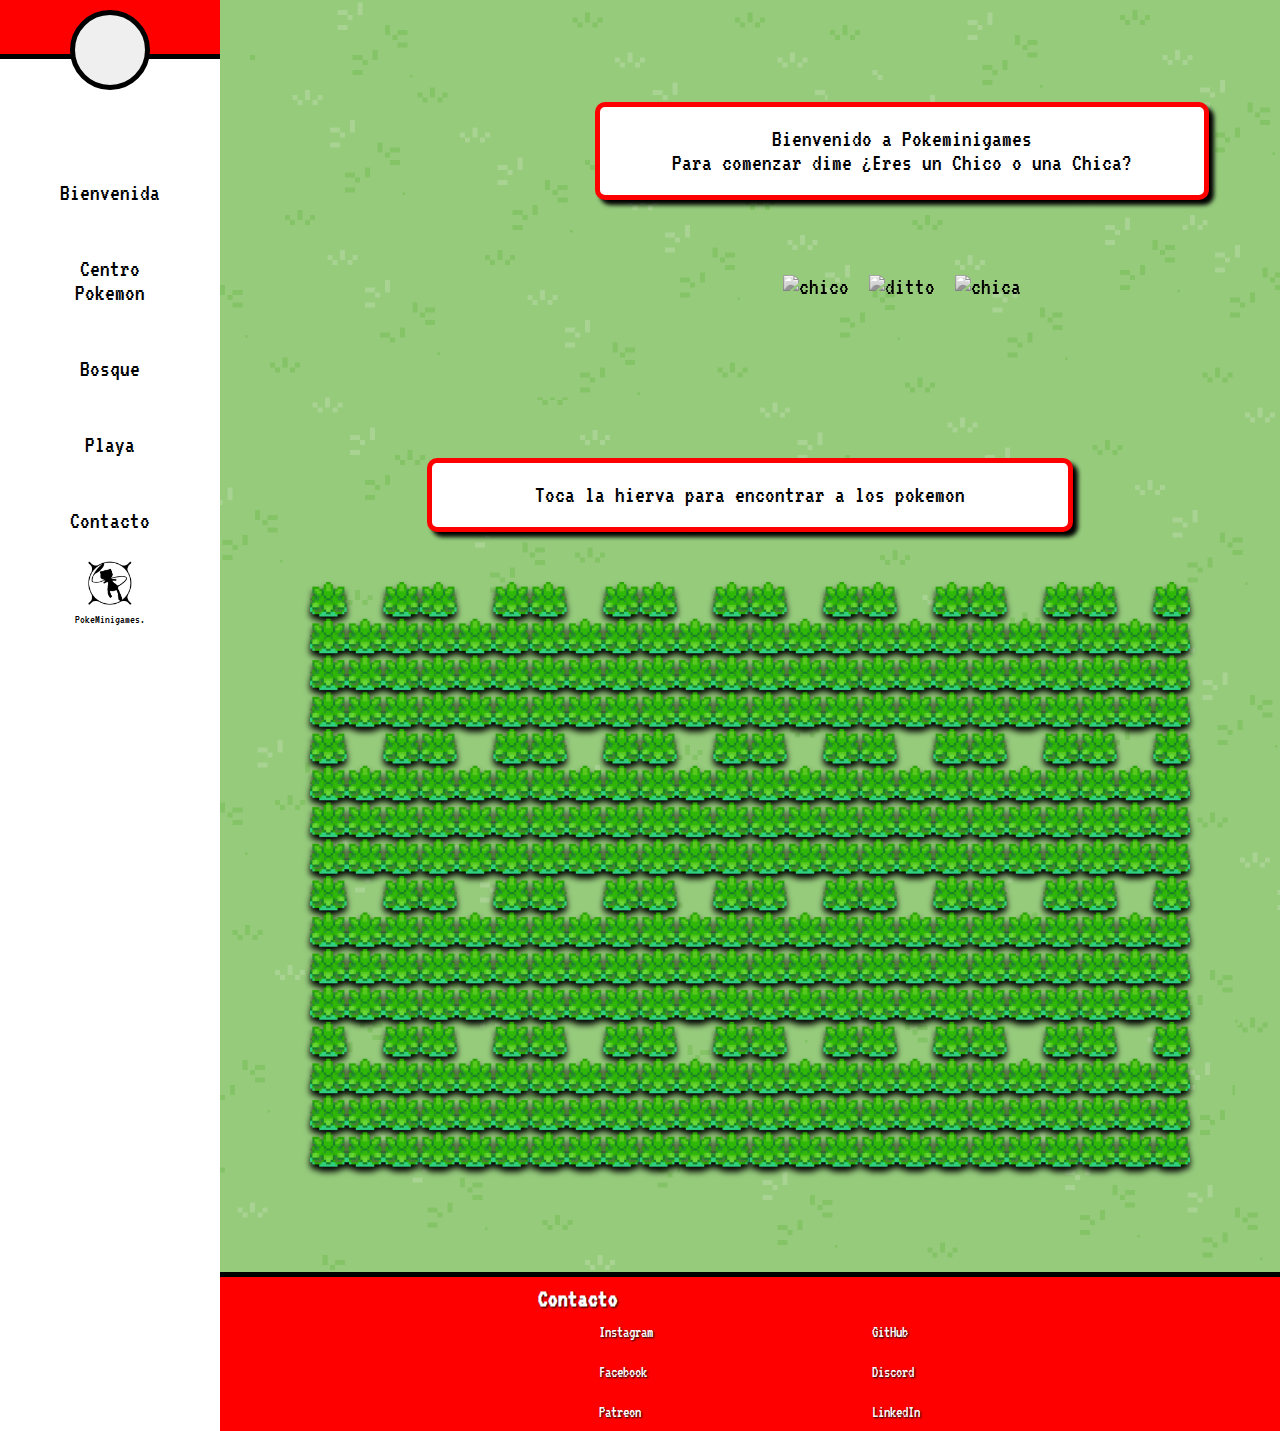
==== commit f85a3659: "logo" ====
--- a/index.html
+++ b/index.html
@@ -12,7 +12,9 @@
 <body>
     <div class="container">
         <nav>
-            <div class="pokeball"></div>
+            <div class="pokeball">
+
+            </div>
             <button class="button" id="pokeball"><p>Pulsame</p></button>
             <div class="menu"  >
                 <ul class="ul" >
@@ -22,6 +24,8 @@
                     <li class="li"><a target="_blank" href="404.html">Playa</a></li>
                     <li class="li"><a href="#contacto">Contacto</a></li>
                 </ul>
+                <img src="assets/imgs/logo.png" alt="">
+                <p>PokeMinigames.</p>
             </div>
         </nav>
         <main class="main">
--- a/assets/css/styles.css
+++ b/assets/css/styles.css
@@ -44,8 +44,9 @@
     height: 3.5rem;
     z-index: 3;
     width: 100%;
-
-}
+    display: flex;
+}
+
 .button{
     position: absolute;
     top: 10px;
@@ -75,7 +76,12 @@
     height: 50vh;
 
 }
-
+.menu img{
+    width: 50px;
+}
+.menu p{
+    font-size: 12px;
+}
 .menu ul{
     display: flex;
     flex-direction: column;
@@ -204,7 +210,7 @@
 grid-template-rows: repeat(4,1fr);
 width: calc(110*3px);
 height: calc(146.667*4px);
-top: 28.5%;
+top: 36%;
 justify-items: center;
 align-items: center;
 
